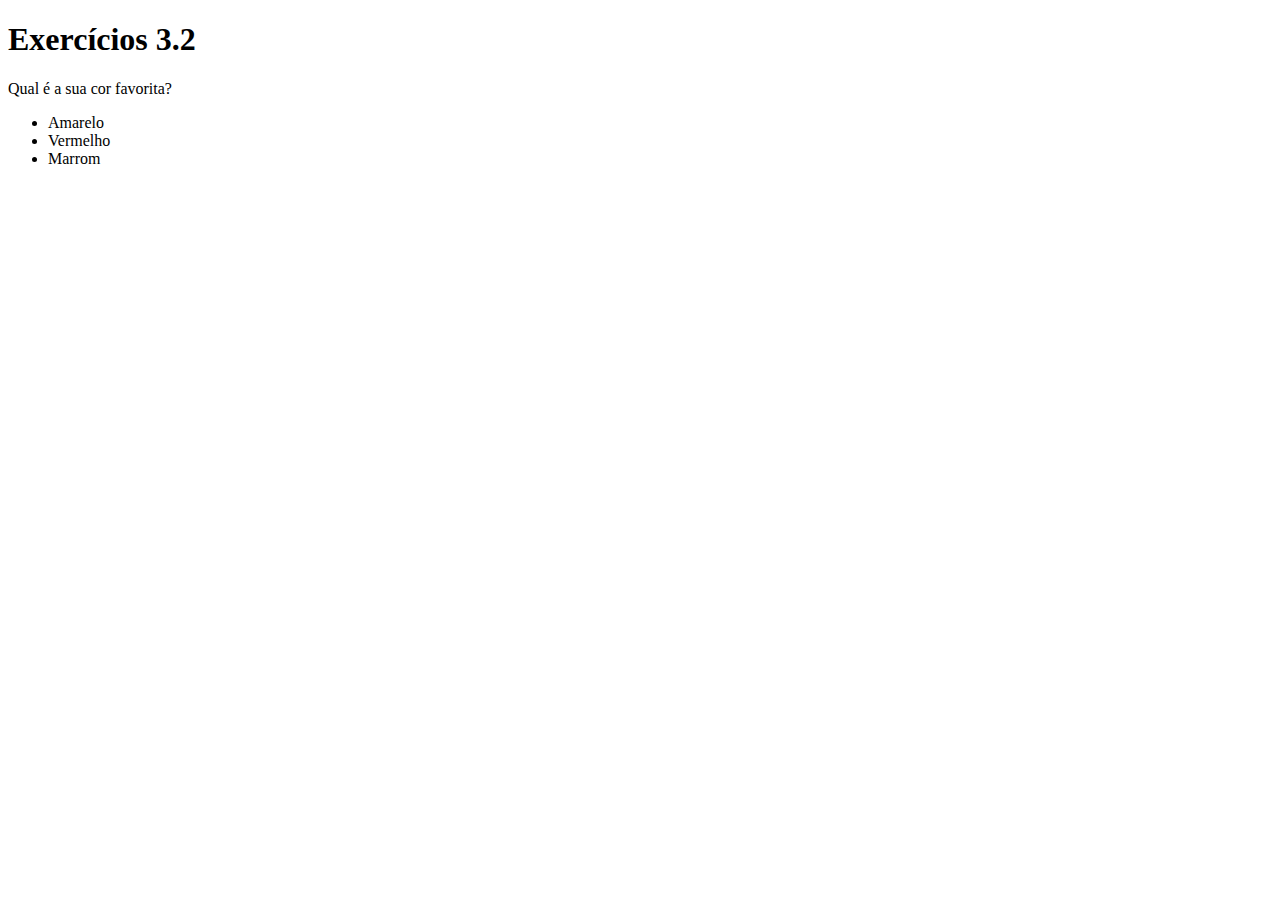
==== Fundamentos/Bloco 03: Introdução à HTML e CSS/03: HTML e CSS - Primeiros passos em CSS/index.html @ b53f69cb "cria arquivo index.html" ====
<!DOCTYPE html>
<html lang="pt-br">
  <head>
    <meta charset="UTF-8">
    <title>HTML</title>
    <style></style>
  </head>
  <body>
    <h1>Exercícios 3.2</h1>
    <p>Qual é a sua cor favorita?</p>
    <ul>
      <li>Amarelo</li>
      <li>Vermelho</li>
      <li>Marrom</li>
    </ul>
  </body>
</html>
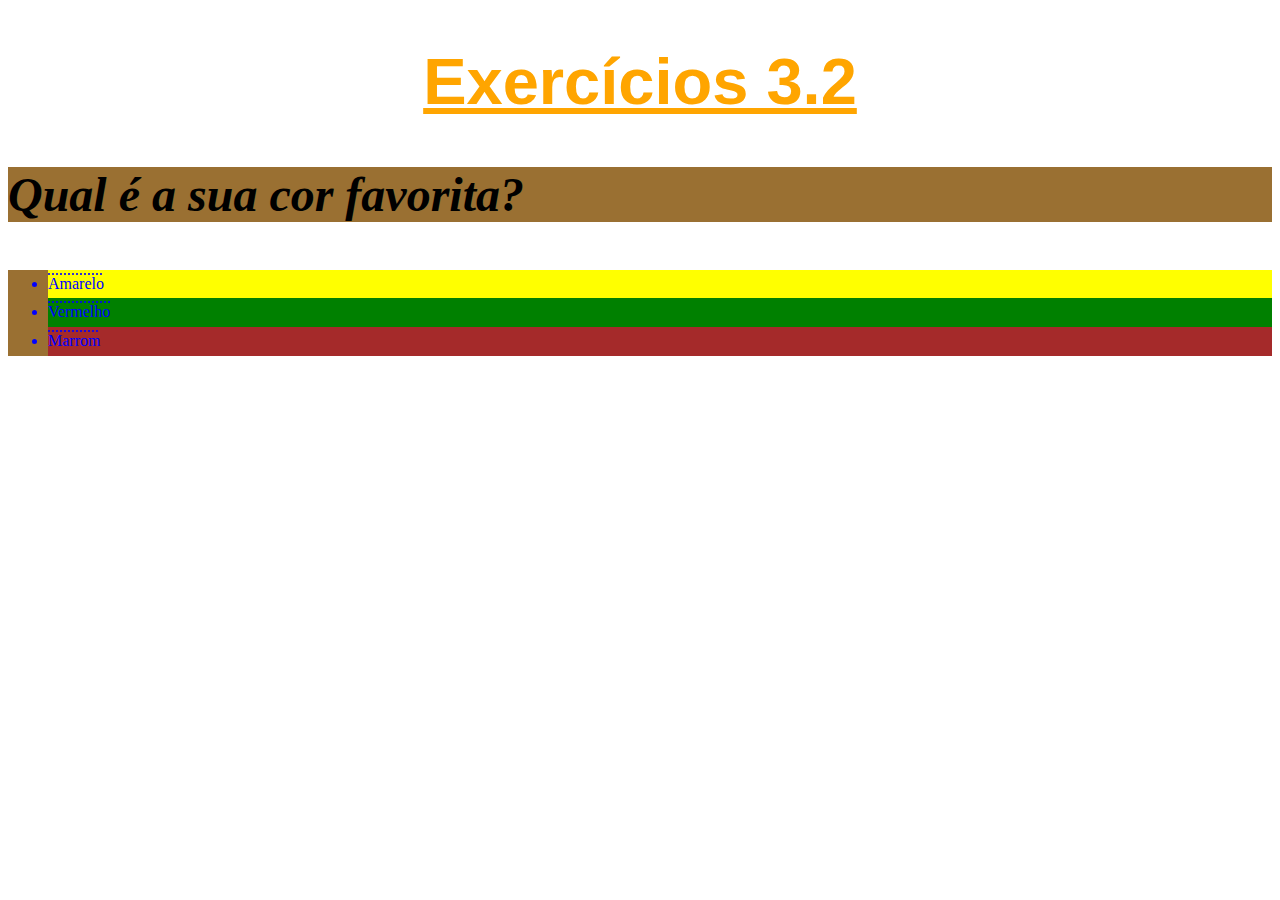
==== commit a993a238: "exercício parte 1 fora da ordem" ====
--- a/Fundamentos/Bloco 03: Introdução à HTML e CSS/03: HTML e CSS - Primeiros passos em CSS/index.html
+++ b/Fundamentos/Bloco 03: Introdução à HTML e CSS/03: HTML e CSS - Primeiros passos em CSS/index.html
@@ -3,15 +3,62 @@
   <head>
     <meta charset="UTF-8">
     <title>HTML</title>
-    <style></style>
+    <style>
+
+      h1 {
+        font-size: 65px;
+        color:orange;
+        font-family: sans-serif; 
+        text-align: center;
+        text-decoration-line: underline;
+      }
+
+      p {
+        font-weight:600;
+        font-size: 3em;
+        font-style: italic;
+      }
+
+      body {
+        font-size: 16px;
+      }
+
+      ul {
+        color:blue;
+        line-height: 1.8;
+      }
+
+      #a {
+        background-color: yellow;
+        text-decoration: overline;
+        text-decoration-style: dotted;
+      }
+
+      #v {
+        background-color: green;
+        text-decoration: overline;
+        text-decoration-style: dotted;
+      }
+
+      #m {
+        background-color: brown;
+        text-decoration: overline;
+        text-decoration-style: dotted;
+      }
+
+      .list-style {
+        background-color: rgb(154, 112, 50);
+      }
+
+    </style>
   </head>
   <body>
     <h1>Exercícios 3.2</h1>
-    <p>Qual é a sua cor favorita?</p>
-    <ul>
-      <li>Amarelo</li>
-      <li>Vermelho</li>
-      <li>Marrom</li>
+    <p class="list-style">Qual é a sua cor favorita?</p>
+    <ul class="list-style">
+      <li id="a">Amarelo</li>
+      <li id="v">Vermelho</li>
+      <li id="m">Marrom</li>
     </ul>
   </body>
 </html>